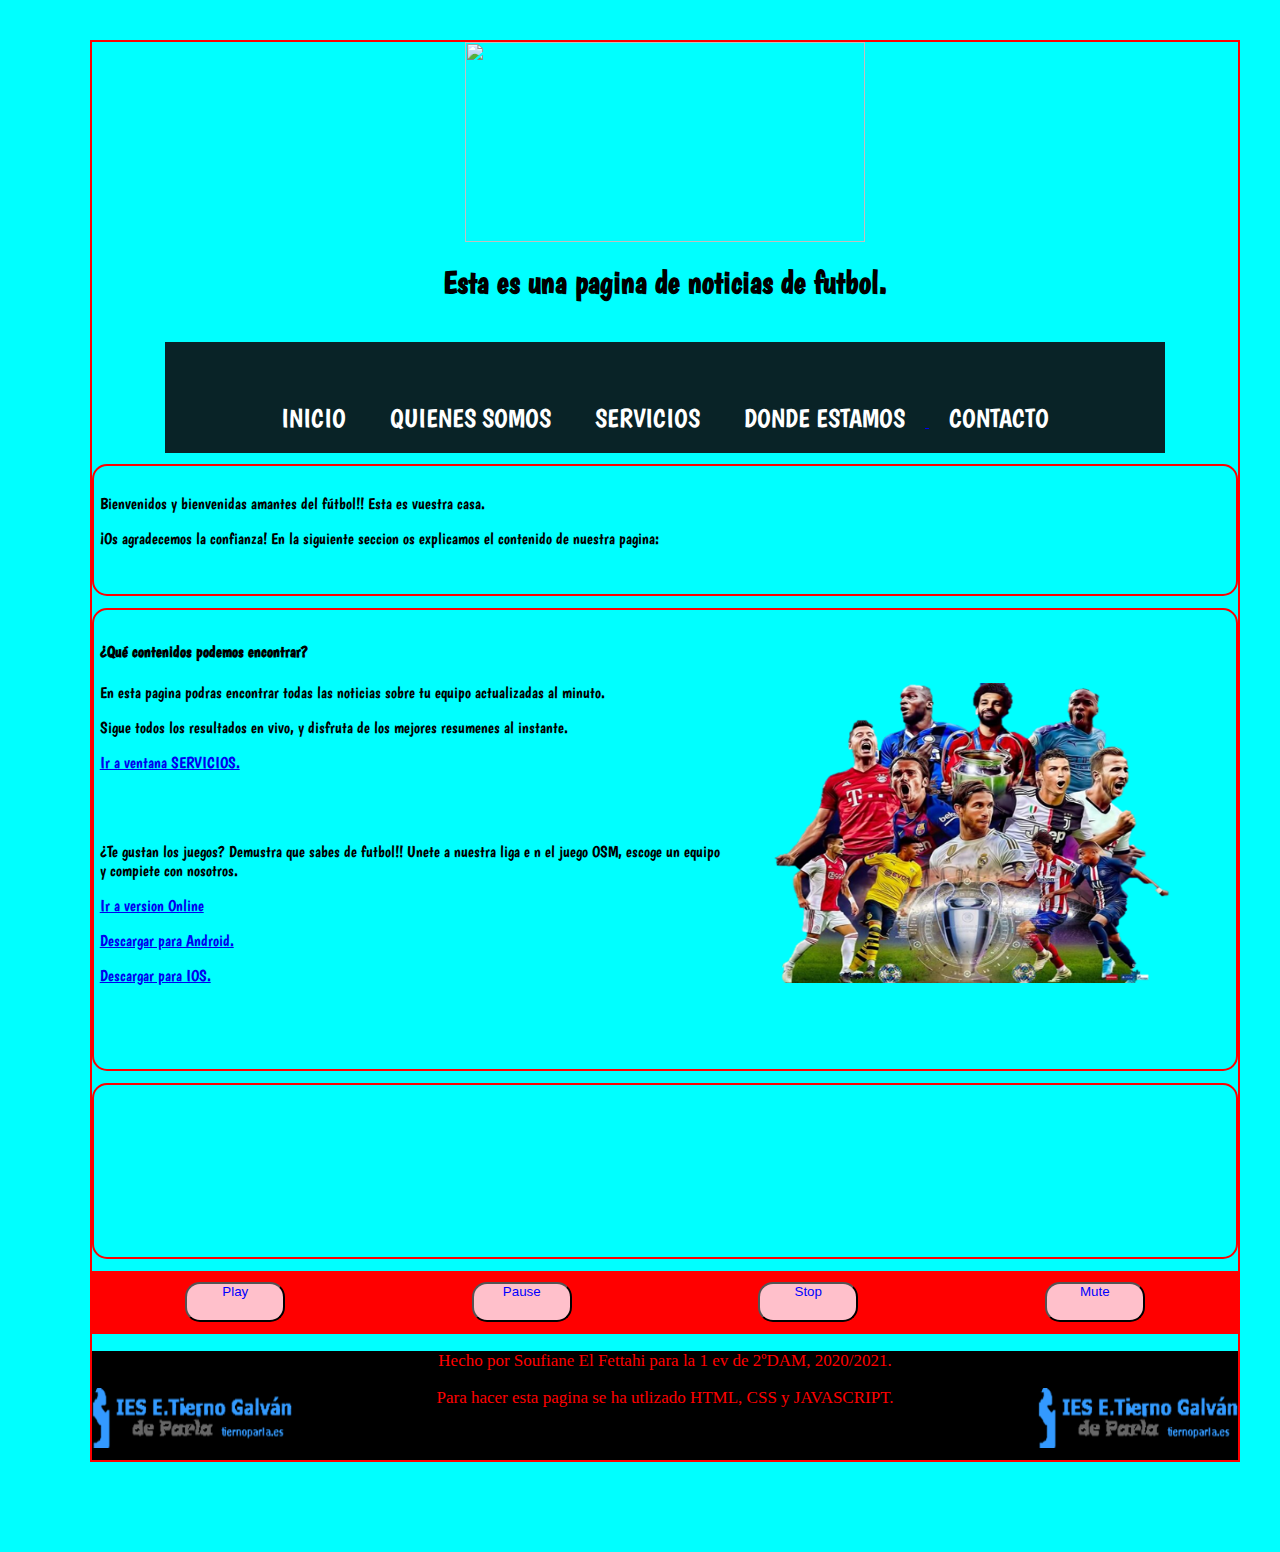
==== index.html @ 47d99a68 "Create index.html" ====
<html>
	<head>
		<title>Pratica APP WEB 2</title>
		<link href="css/estilos.css" rel="stylesheet" type="text/css"/>
		<script src="js/scripts.js" type="text/javascript"></script>
		<script type="text/javascript" src="https://translate.google.com/translate_a/element.js?cb=googleTranslateElementInit"></script>
	</head>
	
	<body onload="iniciar();">
	    <a href="INDEX.html"> <img src="imagenes/imagen1.png" width="400" height="200"></a>
		<div id="google_translate_element" class="google"></div>

		<h1 align="center">Esta es una pagina de noticias de futbol. </h1><br>
		
		<ul class="menu">
			<li><a href="INDEX.html">INICIO</a></li>
			<li><a href="quienessomos.html">QUIENES SOMOS</a></li>
			<li><a href="servicios.html">SERVICIOS</a></li>
			<li><a href="dondeestamos.html">DONDE ESTAMOS</li>
			<li><a href="contacto.html">CONTACTO</a></li>
		</ul>
		
		
		
		<div class="textDiv">
			<p>Bienvenidos y bienvenidas amantes del fútbol!! Esta es vuestra casa.</p>
			<p>¡Os agradecemos la confianza! En la siguiente seccion os explicamos el contenido de nuestra pagina:</p>
			<br>
		</div >
		
		<div class="textDiv">
		<h4>¿Qué contenidos podemos encontrar?</h4>
		<img src="imagenes/juga.png" width="500" height="300" align="right">
		<p>En esta pagina podras encontrar todas las noticias sobre tu equipo actualizadas al minuto. </p>
		<p>Sigue todos los resultados en vivo, y disfruta de los mejores resumenes al instante.</p>
		<p><a href="servicios.html">Ir a ventana SERVICIOS.<a/></p>
		<br><br>

		<p>¿Te gustan los juegos? Demustra que sabes de futbol!! Unete a nuestra liga e n el juego OSM, escoge un equipo y compiete con nosotros.</p>
		<p><a href="https://www.onlinesoccermanager.com/" Target="_blank">Ir a version Online</a></p>
		<p><a href="https://play.google.com/store/apps/details?id=com.gamebasics.osm&hl=es_PY" Target="_blank">Descargar para Android.</a></p>
		<p><a href="https://apps.apple.com/es/app/osm-2020-juego-de-f%C3%BAtbol/id400201466" Target="_blank">Descargar para IOS.<a></p>
		<br><br><br>
		</div>
		
		<div id="caja-video" class="textDiv">
            <video id="reproduccion">
                <source src="videos/video.mp4" type="video/mp4" />
            </video>
		</div>
		
		<div id="caja-control">
            <button onclick="playVideoTiempo();"><span class="font-effect-3d">Play</span></button>
            <button onclick="pauseVideoTiempo();"><span class="font-effect-3d">Pause</span></button>
            <button onclick="stopVideoTiempo();"><span class="font-effect-3d">Stop</span></button>
            <button onclick="changeSoundState();"><span class="font-effect-3d">Mute</span></button>
        </div>
		
		<div class="pie">
		<p>Hecho por Soufiane El Fettahi para la 1 ev de 2ºDAM, 2020/2021.</p>
		<a href="https://www.tiernoparla.es/" Target="_blank"><img src="imagenes/logotipo.png" width="200" height="60" align="left"></a>
		<a href="https://www.tiernoparla.es/" Target="_blank"><img src="imagenes/logotipo.png" width="200" height="60" align="right"></a>
		<p>Para hacer esta pagina se ha utlizado HTML, CSS y JAVASCRIPT.</p>
		</div>
	</body>





</html>
---- css/estilos.css ----
@charset "utf-8";

@import url('https://fonts.googleapis.com/css?family=Boogaloo');
@import "https://fonts.googleapis.com/css?family=Rancho&effect=fire-animation"; /*class: font-effect-fire-animation*/
@import "https://fonts.googleapis.com/css?family=Rancho&effect=grass"; /*class: font-effect-grass*/
@import "https://fonts.googleapis.com/css?family=Rancho&effect=3d"; /*class: font-effect-3d*/

body{
    font-family: 'Boogaloo', cursive;
    background-color: cyan;
    text-align: center;
  border: red 2px solid;
  margin: 40px 40px 90px 90px;
}

.textDiv{
	text-align:left;
	 border: red 2px solid;
    border-radius: 15px;
    padding: 1% 0.5%;
    margin: 1% auto;
}

li{
	font-size:26;
}

pre{
	font-family: 'Candara', cursive;
	color: blue;
}

div {
  border-top-color: red;
  border-right-color: red;
  border-bottom-color: red;
  border-left-color: red;
  
  border-top-width: 10px;
  border-right-width: 1em;
  border-bottom-width: thick;
  border-left-width: thin;
}

.pie{
	font-family: 'Monaco', cursive;
	background-color:black;
	color: red;
	height:109;
	font-size:17;
}

.menu{
	list-style: none;
	align: center;
	padding: 0;
	background:#092327;
	width: 90%;
	max-width: 1000px;
	margin: auto;
}

.menu li a{
	text-decoration: none;
	color: white;
	padding: 20px;
	display: block;
}

.menu li{
	display: inline-block;
	text-align: center;
	
}

.menu li a:hover{
	background: red;
}

#caja-video{
    display: flex;
    border-radius: 15px;
    padding: 1% 0.5%;
    margin: 1% auto;
}

video{
    width: 60%;
    height: 95%;
}

button{
	color:blue;
	background-color:pink;
    border-radius: 15px;
    height: 40px;
    width: 100px;
    margin:1% auto;
    padding: 0 0 3% 0;
}

#caja-control{
    background-color: red;
    display: flex;
    align-content: space-between;
}
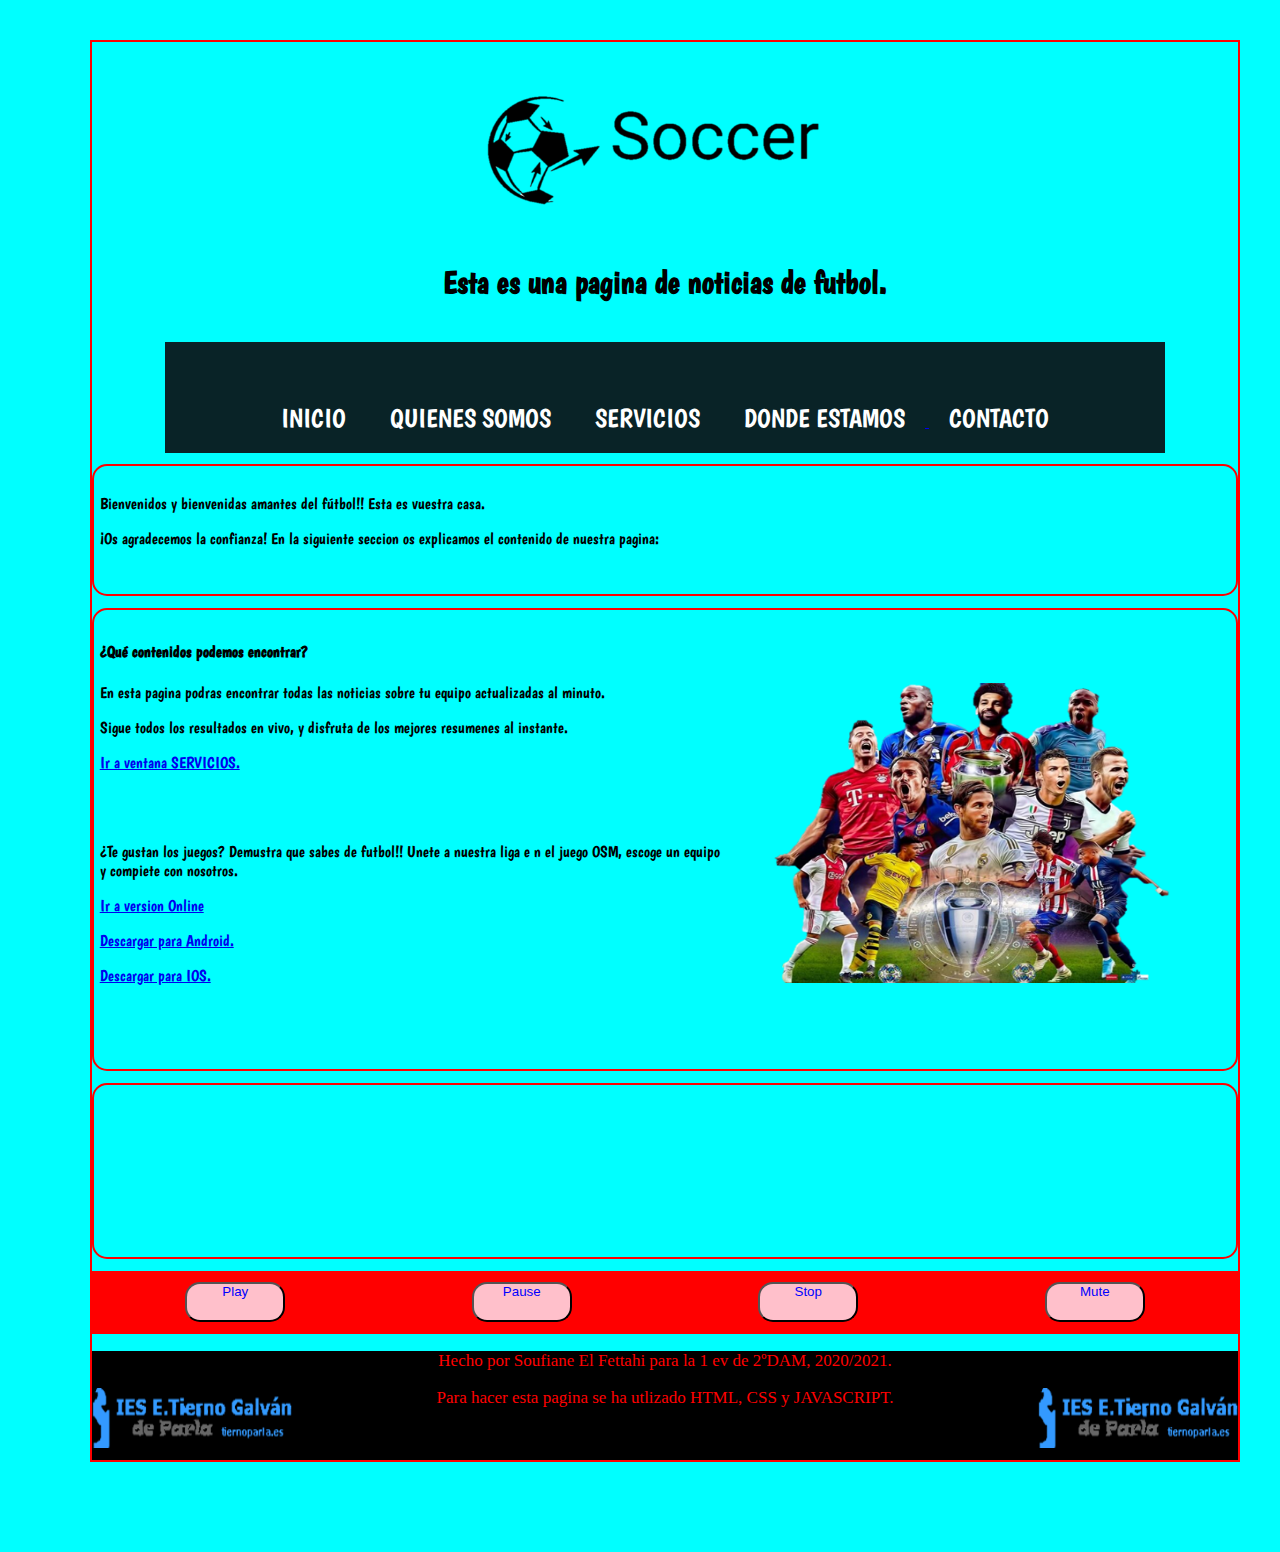
==== commit 18c71820: "Update index.html" ====
--- a/index.html
+++ b/index.html
@@ -7,13 +7,13 @@
 	</head>
 	
 	<body onload="iniciar();">
-	    <a href="INDEX.html"> <img src="imagenes/imagen1.png" width="400" height="200"></a>
+	    <a href="index.html"> <img src="imagenes/Imagen1.png" width="400" height="200"></a>
 		<div id="google_translate_element" class="google"></div>
 
 		<h1 align="center">Esta es una pagina de noticias de futbol. </h1><br>
 		
 		<ul class="menu">
-			<li><a href="INDEX.html">INICIO</a></li>
+			<li><a href="index.html">INICIO</a></li>
 			<li><a href="quienessomos.html">QUIENES SOMOS</a></li>
 			<li><a href="servicios.html">SERVICIOS</a></li>
 			<li><a href="dondeestamos.html">DONDE ESTAMOS</li>
